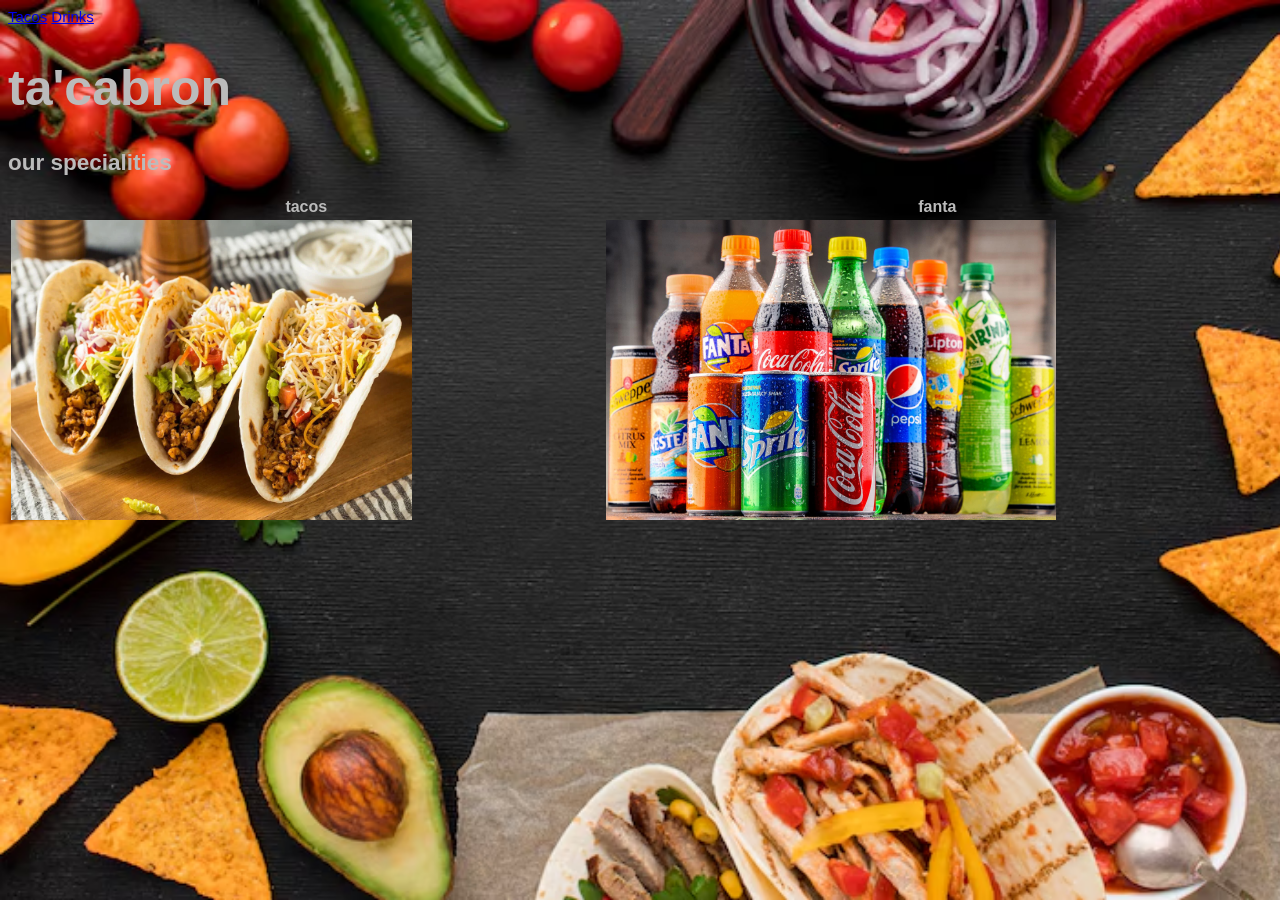
==== home.html @ 72373406 "added background image" ====
<html>
    <head>
        <title>project1</title>
        <link rel="stylesheet" href="style.css">

    </head>
    <body>
        <A HREF='tacos.html'>Tacos</A>
        <A HREF='drinks.html'>Drinks</A>
        <h1>ta'cabron</h1>
        <h2>our specialities</h2>
        <div>
            <table width="100%">
                <thead>
                    <tr><th>tacos</th><th>fanta</tr>
                </thead>
                <tbody>
                    <tr><td><img src="/images/home/tacos.jpg" alt="tacos" height="300"  /></td>
                    <td><img src="/images/drinks/alldrinks.jpg" alt="drinks" height="300"  /></td.
                </tbody>
            </table>
        </div>
    </body>
</html>
---- style.css ----
body{  
    font-family:Georgia, Arial, Helvetica, Sans-serif,serif;
    font-size:15px;
    color: #bbb;
    background-image: url("/images/home/mexican backgound.jpg");
    background-repeat: no-repeat;
    background-size: cover;
}

h1 {
    font-size:50px;
}
 
h3 {
    font-size:22px;
}
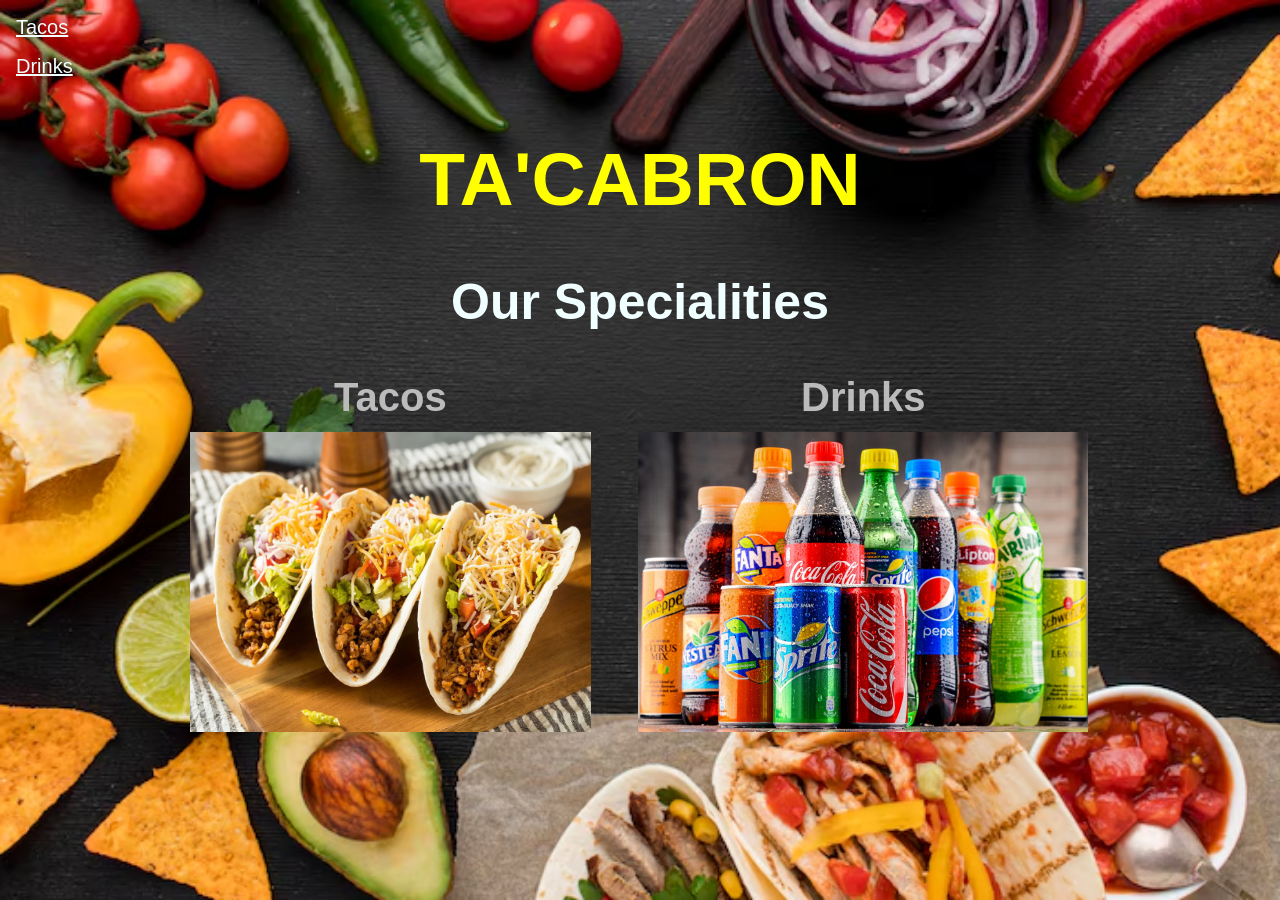
==== commit 98f6508f: "home page css" ====
--- a/home.html
+++ b/home.html
@@ -5,18 +5,20 @@
 
     </head>
     <body>
-        <A HREF='tacos.html'>Tacos</A>
-        <A HREF='drinks.html'>Drinks</A>
-        <h1>ta'cabron</h1>
-        <h2>our specialities</h2>
+        <ul>
+            <li><A HREF='tacos.html'>Tacos</A></li>
+            <li><A HREF='drinks.html'>Drinks</A></li>
+        </ul>
+        <h1>TA'CABRON</h1>
+        <h2>Our Specialities</h2>
         <div>
-            <table width="100%">
+            <table>
                 <thead>
-                    <tr><th>tacos</th><th>fanta</tr>
+                    <tr><th>Tacos</th><th>Drinks</tr>
                 </thead>
                 <tbody>
-                    <tr><td><img src="/images/home/tacos.jpg" alt="tacos" height="300"  /></td>
-                    <td><img src="/images/drinks/alldrinks.jpg" alt="drinks" height="300"  /></td.
+                    <tr><td><A href='tacos.html'><img src="/images/home/tacos.jpg" alt="tacos" height="300"  /></A></td>
+                    <td><A href="drinks.html"><img src="/images/drinks/alldrinks.jpg" alt="drinks" height="300"  /></A></td.
                 </tbody>
             </table>
         </div>
--- a/style.css
+++ b/style.css
@@ -5,12 +5,53 @@
     background-image: url("/images/home/mexican backgound.jpg");
     background-repeat: no-repeat;
     background-size: cover;
+
 }
 
 h1 {
-    font-size:50px;
+    font-size: 75px;
+    color: yellow;
+    text-align: center;
+}
+
+h2 {
+    text-align: center;
+    color:azure;
+    font-size: 50px;
 }
  
 h3 {
     font-size:22px;
+}
+
+table {
+    text-align: center;
+    width: 75%;
+    margin-left: auto;
+    margin-right: auto;
+}
+
+th {
+    font-size: 40px;
+}
+
+li {
+    display: inline;
+
+    
+}
+
+ul {
+    margin: 0;
+    padding: 0;
+    overflow: hidden;
+    list-style-type: none;
+
+}
+
+a {
+    display: block;
+    padding: 8px;
+    color: azure;
+    font-size: 20px;
 }
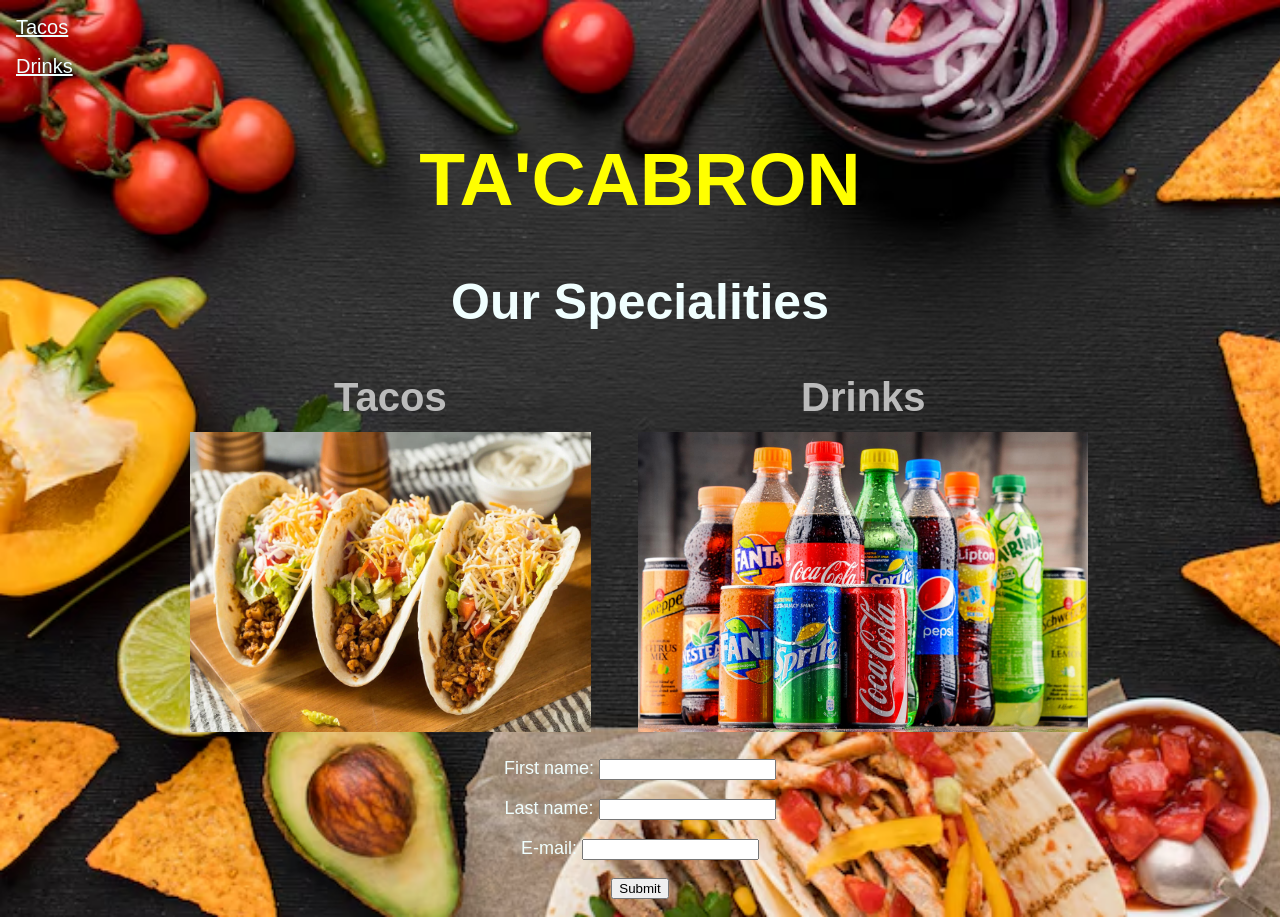
==== commit e4441bab: "added form and styling" ====
--- a/home.html
+++ b/home.html
@@ -22,5 +22,19 @@
                 </tbody>
             </table>
         </div>
+        <p />
+        <form action="https://formspree.io/f/xwpbejvd" method="post">
+            <div>
+                <label for="fname">First name:</label>
+                <input type="text" id="fname" name="fname" required><p />
+                <label for="lname">Last name:</label>
+                <input type="text" id="lname" name="lname"><p />
+                <label for="email">E-mail:</label>
+                <input type="text" id="email" name="email" required><p />
+            </div>
+            <div>
+                <input type="submit" value="Submit" />
+            </div> 
+        </form>
     </body>
 </html>
--- a/style.css
+++ b/style.css
@@ -54,4 +54,10 @@
     padding: 8px;
     color: azure;
     font-size: 20px;
+}
+
+form {
+    font-size: larger;
+    text-align: center;
+    color: azure;
 }
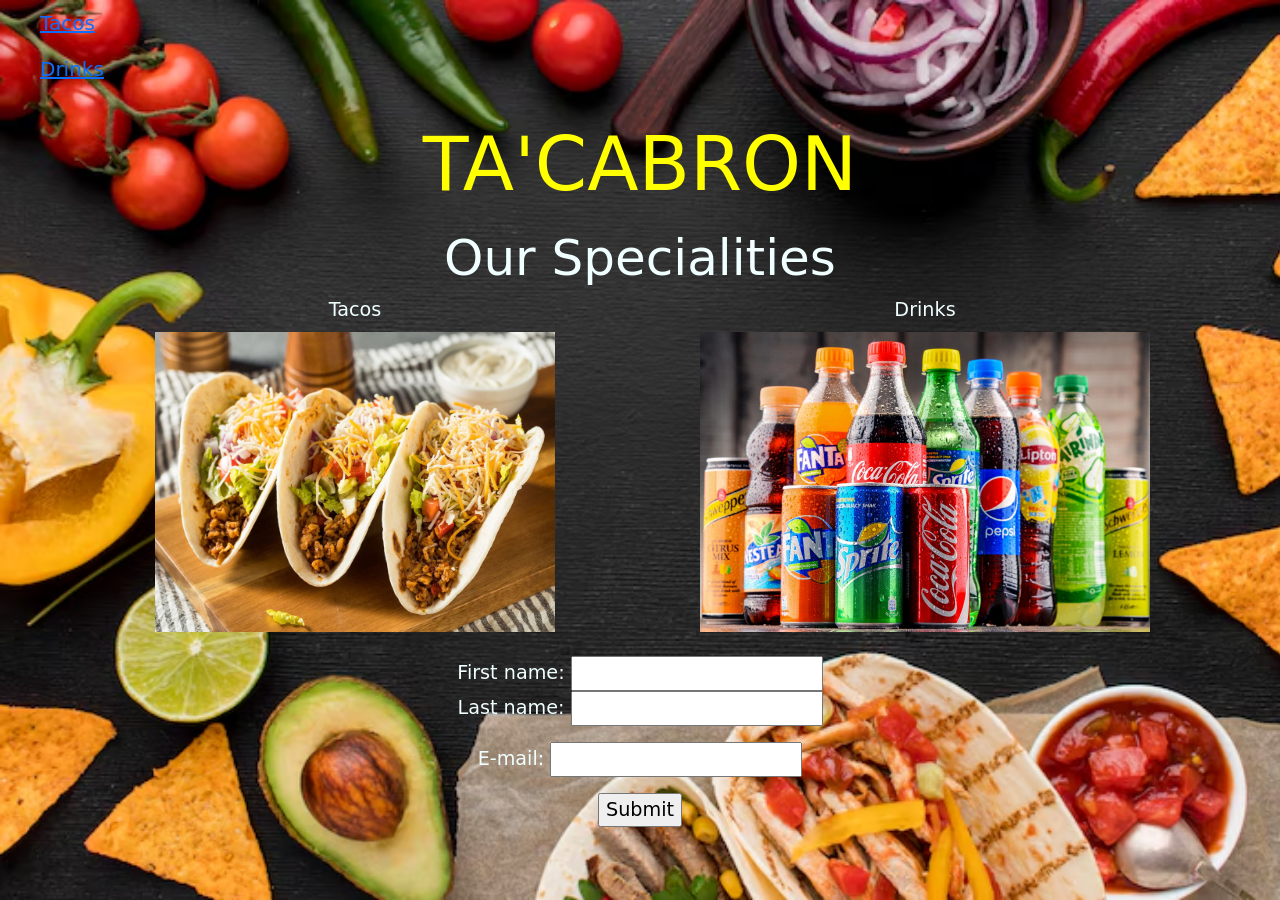
==== commit 1eb8a859: "added bootstrap layout" ====
--- a/home.html
+++ b/home.html
@@ -2,25 +2,34 @@
     <head>
         <title>project1</title>
         <link rel="stylesheet" href="style.css">
-
+        <meta charset="UTF-8">
+        <meta name="viewport" content="width=device-width, initial-scale=1.0">
+        <link href="https://cdn.jsdelivr.net/npm/bootstrap@5.3.3/dist/css/bootstrap.min.css" rel="stylesheet" integrity="sha384-QWTKZyjpPEjISv5WaRU9OFeRpok6YctnYmDr5pNlyT2bRjXh0JMhjY6hW+ALEwIH" crossorigin="anonymous">
     </head>
     <body>
         <ul>
             <li><A HREF='tacos.html'>Tacos</A></li>
             <li><A HREF='drinks.html'>Drinks</A></li>
         </ul>
-        <h1>TA'CABRON</h1>
-        <h2>Our Specialities</h2>
+        <div class="title">TA'CABRON</div>
+        <div class="subtitle">Our Specialities</div>
         <div>
-            <table>
-                <thead>
-                    <tr><th>Tacos</th><th>Drinks</tr>
-                </thead>
-                <tbody>
-                    <tr><td><A href='tacos.html'><img src="/images/home/tacos.jpg" alt="tacos" height="300"  /></A></td>
-                    <td><A href="drinks.html"><img src="/images/drinks/alldrinks.jpg" alt="drinks" height="300"  /></A></td.
-                </tbody>
-            </table>
+            <div class="container">
+                <div class="row">
+                    <div class="col">
+                        Tacos
+                        <div>
+                            <A href="tacos.html"><img src="/images/home/tacos.jpg" alt="tacos" height="300"  /></A>
+                        </div>
+                    </div>
+                    <div class="col">
+                        Drinks
+                        <div>
+                            <A href="drinks.html"><img src="/images/drinks/alldrinks.jpg" alt="drinks" height="300"  /></A>
+                        </div>
+                    </div> 
+                </div>
+            </div>  
         </div>
         <p />
         <form action="https://formspree.io/f/xwpbejvd" method="post">
@@ -36,5 +45,7 @@
                 <input type="submit" value="Submit" />
             </div> 
         </form>
+        <script src="https://ajax.googleapis.com/ajax/libs/jquery/2.1.1/jquery.min.js"></script>
+        <script src="https://cdn.jsdelivr.net/npm/bootstrap@5.3.3/dist/js/bootstrap.bundle.min.js" integrity="sha384-YvpcrYf0tY3lHB60NNkmXc5s9fDVZLESaAA55NDzOxhy9GkcIdslK1eN7N6jIeHz" crossorigin="anonymous"></script>  
     </body>
 </html>
--- a/style.css
+++ b/style.css
@@ -60,4 +60,22 @@
     font-size: larger;
     text-align: center;
     color: azure;
+}
+
+.col {
+    font-size: larger;
+    text-align: center;
+    color: azure;
+}
+
+.title {
+    font-size: 75px;
+    color: yellow;
+    text-align: center;
+}
+
+.subtitle {
+    text-align: center;
+    color:azure;
+    font-size: 50px;
 }
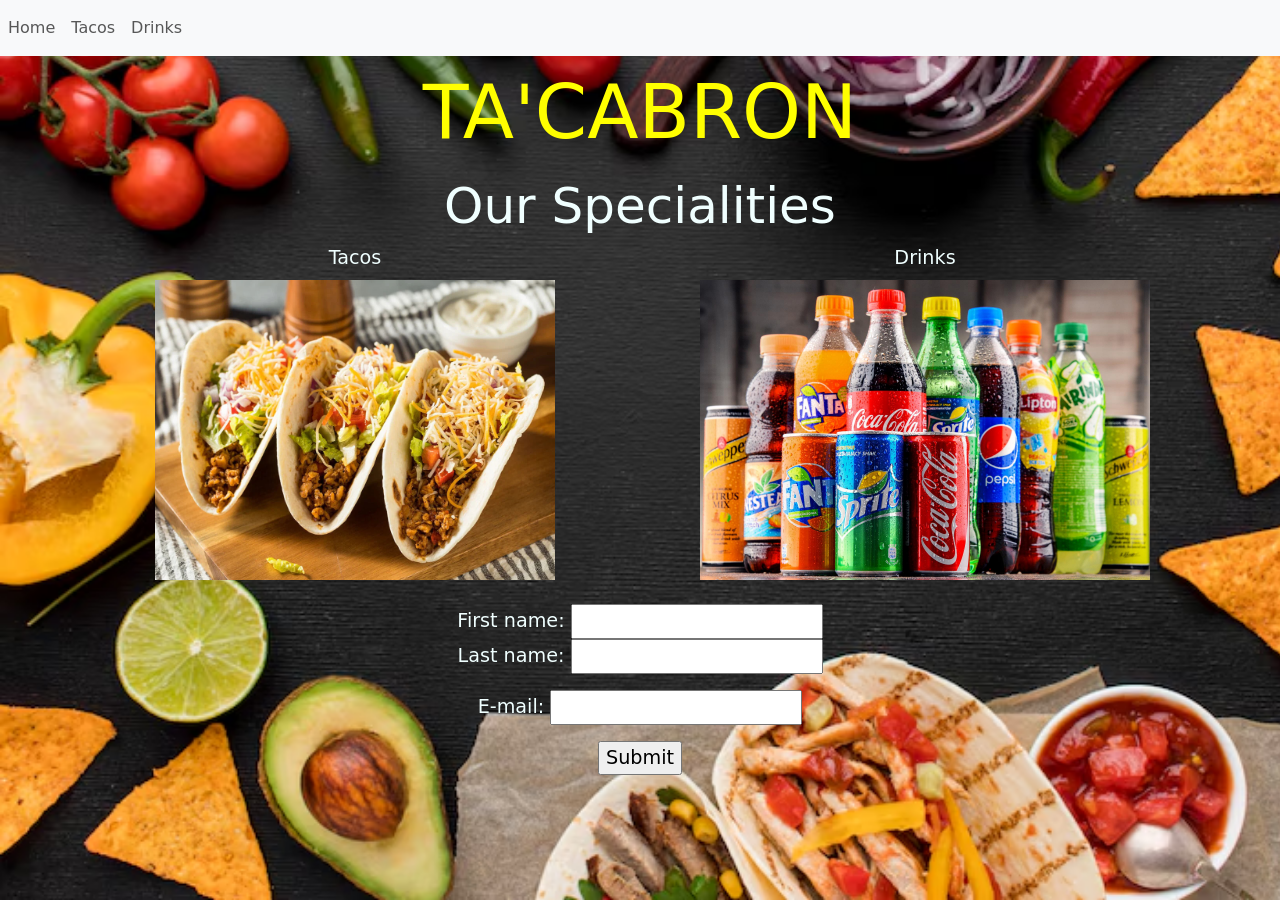
==== commit d183a369: "added bootstrap nav bar" ====
--- a/home.html
+++ b/home.html
@@ -1,19 +1,38 @@
 <html>
     <head>
         <title>project1</title>
-        <link rel="stylesheet" href="style.css">
+        <link rel="stylesheet" href="/css/style.css">
         <meta charset="UTF-8">
+        <!--bootstrap support-->
         <meta name="viewport" content="width=device-width, initial-scale=1.0">
         <link href="https://cdn.jsdelivr.net/npm/bootstrap@5.3.3/dist/css/bootstrap.min.css" rel="stylesheet" integrity="sha384-QWTKZyjpPEjISv5WaRU9OFeRpok6YctnYmDr5pNlyT2bRjXh0JMhjY6hW+ALEwIH" crossorigin="anonymous">
     </head>
     <body>
-        <ul>
-            <li><A HREF='tacos.html'>Tacos</A></li>
-            <li><A HREF='drinks.html'>Drinks</A></li>
-        </ul>
+        <!--bootstrap nav bar-->
+        <div>
+            <nav class="navbar navbar-expand-lg navbar-light bg-light">
+                <button class="navbar-toggler" type="button" data-toggle="collapse" data-target="#navbarNav" aria-controls="navbarNav" aria-expanded="false" aria-label="Toggle navigation">
+                  <span class="navbar-toggler-icon"></span>
+                </button>
+                <div class="collapse navbar-collapse" id="navbarNav">
+                  <ul class="navbar-nav">
+                    <li class="nav-item active">
+                      <a class="nav-link" href="#">Home</a>
+                    </li>
+                    <li class="nav-item">
+                      <a class="nav-link" href="tacos.html">Tacos</a>
+                    </li>
+                    <li class="nav-item">
+                      <a class="nav-link" href="drinks.html">Drinks</a>
+                    </li>
+                  </ul>
+                </div>
+              </nav>
+        </div>
         <div class="title">TA'CABRON</div>
         <div class="subtitle">Our Specialities</div>
         <div>
+            <!--bootstrap grid with clickable images-->
             <div class="container">
                 <div class="row">
                     <div class="col">
@@ -32,6 +51,7 @@
             </div>  
         </div>
         <p />
+        <!--form with 2 required fields authenticated with formspree.io-->
         <form action="https://formspree.io/f/xwpbejvd" method="post">
             <div>
                 <label for="fname">First name:</label>
@@ -45,6 +65,7 @@
                 <input type="submit" value="Submit" />
             </div> 
         </form>
+        <!--bootstrap support-->
         <script src="https://ajax.googleapis.com/ajax/libs/jquery/2.1.1/jquery.min.js"></script>
         <script src="https://cdn.jsdelivr.net/npm/bootstrap@5.3.3/dist/js/bootstrap.bundle.min.js" integrity="sha384-YvpcrYf0tY3lHB60NNkmXc5s9fDVZLESaAA55NDzOxhy9GkcIdslK1eN7N6jIeHz" crossorigin="anonymous"></script>  
     </body>
--- a/css/style.css
+++ b/css/style.css
@@ -0,0 +1,81 @@
+body{  
+    font-family:Georgia, Arial, Helvetica, Sans-serif,serif;
+    font-size:15px;
+    color: #bbb;
+    background-image: url("/images/home/mexican backgound.jpg");
+    background-repeat: no-repeat;
+    background-size: cover;
+
+}
+
+h1 {
+    font-size: 75px;
+    color: yellow;
+    text-align: center;
+}
+
+h2 {
+    text-align: center;
+    color:azure;
+    font-size: 50px;
+}
+ 
+h3 {
+    font-size:22px;
+}
+
+table {
+    text-align: center;
+    width: 75%;
+    margin-left: auto;
+    margin-right: auto;
+}
+
+th {
+    font-size: 40px;
+}
+
+li {
+    display: inline;
+
+    
+}
+
+ul {
+    margin: 0;
+    padding: 0;
+    overflow: hidden;
+    list-style-type: none;
+
+}
+
+a {
+    display: block;
+    padding: 8px;
+    color: azure;
+    font-size: 20px;
+}
+
+form {
+    font-size: larger;
+    text-align: center;
+    color: azure;
+}
+
+.col {
+    font-size: larger;
+    text-align: center;
+    color: azure;
+}
+
+.title {
+    font-size: 75px;
+    color: yellow;
+    text-align: center;
+}
+
+.subtitle {
+    text-align: center;
+    color:azure;
+    font-size: 50px;
+}
